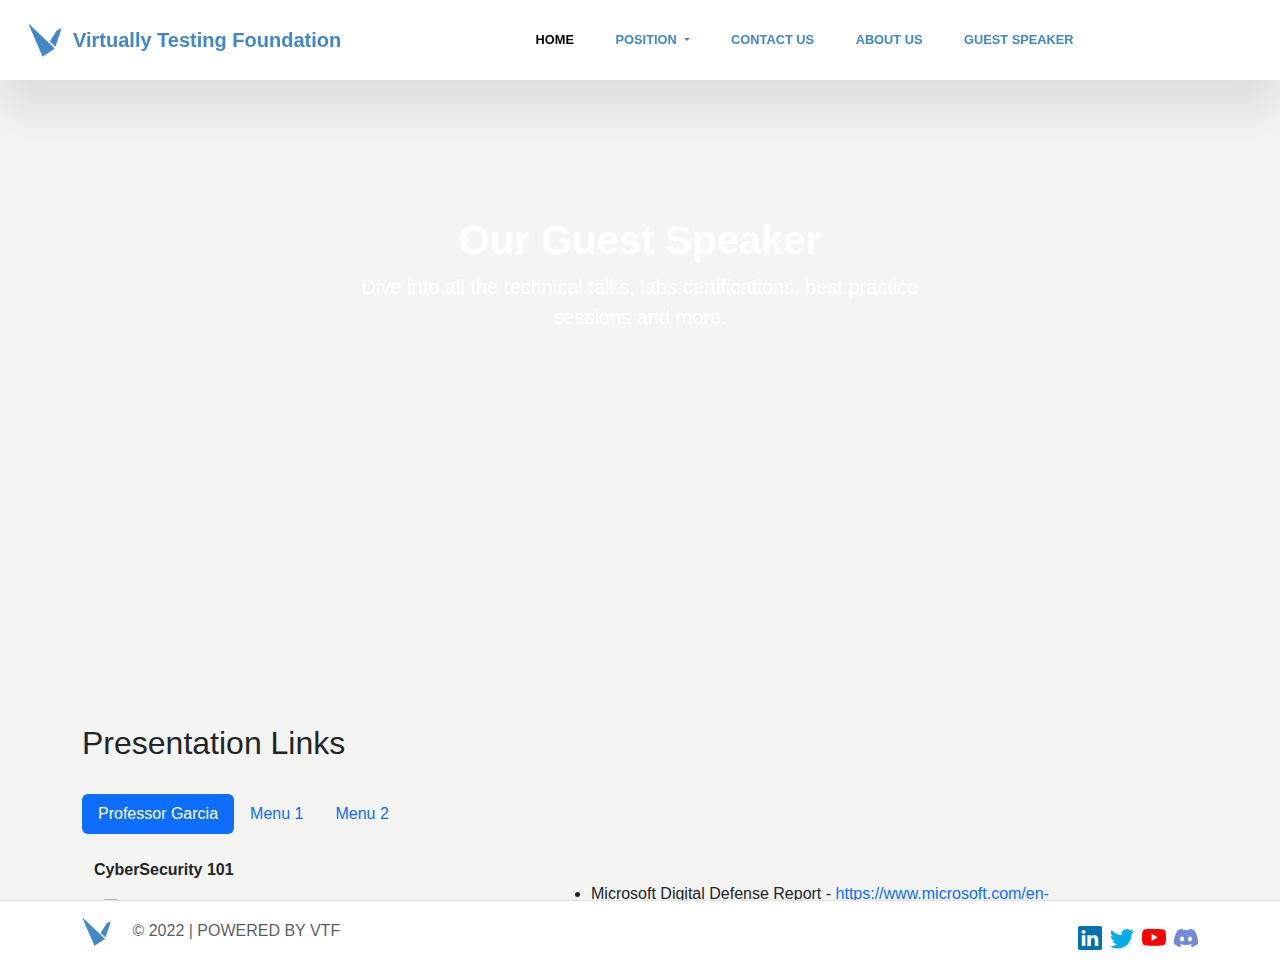
==== speaker.html @ c3361c2f "Add Guest Page" ====
<!DOCTYPE html>
<html lang="en">

<head>
    <meta charset="utf-8" />
    <meta name="viewport" content="width=device-width, initial-scale=1" />

    <title>Apply for Internship</title>

    <link href="https://cdn.jsdelivr.net/npm/bootstrap@5.1.3/dist/css/bootstrap.min.css" rel="stylesheet" />
    <script src="https://cdn.jsdelivr.net/npm/bootstrap@5.1.3/dist/js/bootstrap.bundle.min.js"></script>

    <link href="https://fonts.googleapis.com/css?family=Quicksand:400,600,700&display=swap" rel="stylesheet" />

    <!--<link rel="icon" href="/vtf/assets/img/logo.png" />

    <link rel="stylesheet" href="/vtf_weekly/assets/css/font-awesome.min.css" />
    <link rel="stylesheet" href="/vtf_weekly/assets/css/style.css" />

    <script type="text/javascript" src="/vtf_weekly/assets/js/jquery.min.js"></script>
    <script type="text/javascript" src="/vtf_weekly/assets/js/script.js"></script>-->
  
    <link rel="icon" href="assets/img/logo.png" />

    <link rel="stylesheet" href="assets/css/font-awesome.min.css" />
    <link rel="stylesheet" href="assets/css/style.css" />

    <script type="text/javascript" src="assets/js/jquery.min.js"></script>
    <script type="text/javascript" src="assets/js/script.js"></script>

</head>

<body>

    <svg xmlns="http://www.w3.org/2000/svg" style="display: none">
      <symbol id="linkedin" viewBox="0 0 16 16">
        <path
          d="M0 1.146C0 .513.526 0 1.175 0h13.65C15.474 0 16 .513 16 1.146v13.708c0 .633-.526 1.146-1.175 1.146H1.175C.526 16 0 15.487 0 14.854V1.146zm4.943 12.248V6.169H2.542v7.225h2.401zm-1.2-8.212c.837 0 1.358-.554 1.358-1.248-.015-.709-.52-1.248-1.342-1.248-.822 0-1.359.54-1.359 1.248 0 .694.521 1.248 1.327 1.248h.016zm4.908 8.212V9.359c0-.216.016-.432.08-.586.173-.431.568-.878 1.232-.878.869 0 1.216.662 1.216 1.634v3.865h2.401V9.25c0-2.22-1.184-3.252-2.764-3.252-1.274 0-1.845.7-2.165 1.193v.025h-.016a5.54 5.54 0 0 1 .016-.025V6.169h-2.4c.03.678 0 7.225 0 7.225h2.4z"
          fill="#0072b1"
        />
      </symbol>
      <symbol id="youtube" viewBox="0 0 16 16">
        <path
          d="M8.051 1.999h.089c.822.003 4.987.033 6.11.335a2.01 2.01 0 0 1 1.415 1.42c.101.38.172.883.22 1.402l.01.104.022.26.008.104c.065.914.073 1.77.074 1.957v.075c-.001.194-.01 1.108-.082 2.06l-.008.105-.009.104c-.05.572-.124 1.14-.235 1.558a2.007 2.007 0 0 1-1.415 1.42c-1.16.312-5.569.334-6.18.335h-.142c-.309 0-1.587-.006-2.927-.052l-.17-.006-.087-.004-.171-.007-.171-.007c-1.11-.049-2.167-.128-2.654-.26a2.007 2.007 0 0 1-1.415-1.419c-.111-.417-.185-.986-.235-1.558L.09 9.82l-.008-.104A31.4 31.4 0 0 1 0 7.68v-.123c.002-.215.01-.958.064-1.778l.007-.103.003-.052.008-.104.022-.26.01-.104c.048-.519.119-1.023.22-1.402a2.007 2.007 0 0 1 1.415-1.42c.487-.13 1.544-.21 2.654-.26l.17-.007.172-.006.086-.003.171-.007A99.788 99.788 0 0 1 7.858 2h.193zM6.4 5.209v4.818l4.157-2.408L6.4 5.209z"
          fill="red"
        />
      </symbol>
      <symbol id="twitter" viewBox="0 0 16 16">
        <path
          d="M5.026 15c6.038 0 9.341-5.003 9.341-9.334 0-.14 0-.282-.006-.422A6.685 6.685 0 0 0 16 3.542a6.658 6.658 0 0 1-1.889.518 3.301 3.301 0 0 0 1.447-1.817 6.533 6.533 0 0 1-2.087.793A3.286 3.286 0 0 0 7.875 6.03a9.325 9.325 0 0 1-6.767-3.429 3.289 3.289 0 0 0 1.018 4.382A3.323 3.323 0 0 1 .64 6.575v.045a3.288 3.288 0 0 0 2.632 3.218 3.203 3.203 0 0 1-.865.115 3.23 3.23 0 0 1-.614-.057 3.283 3.283 0 0 0 3.067 2.277A6.588 6.588 0 0 1 .78 13.58a6.32 6.32 0 0 1-.78-.045A9.344 9.344 0 0 0 5.026 15z"
          fill="#00acee"
        />
      </symbol>
      <symbol id="discord" viewBox="0 0 16 16">
        <path
          d="M13.545 2.907a13.227 13.227 0 0 0-3.257-1.011.05.05 0 0 0-.052.025c-.141.25-.297.577-.406.833a12.19 12.19 0 0 0-3.658 0 8.258 8.258 0 0 0-.412-.833.051.051 0 0 0-.052-.025c-1.125.194-2.22.534-3.257 1.011a.041.041 0 0 0-.021.018C.356 6.024-.213 9.047.066 12.032c.001.014.01.028.021.037a13.276 13.276 0 0 0 3.995 2.02.05.05 0 0 0 .056-.019c.308-.42.582-.863.818-1.329a.05.05 0 0 0-.01-.059.051.051 0 0 0-.018-.011 8.875 8.875 0 0 1-1.248-.595.05.05 0 0 1-.02-.066.051.051 0 0 1 .015-.019c.084-.063.168-.129.248-.195a.05.05 0 0 1 .051-.007c2.619 1.196 5.454 1.196 8.041 0a.052.052 0 0 1 .053.007c.08.066.164.132.248.195a.051.051 0 0 1-.004.085 8.254 8.254 0 0 1-1.249.594.05.05 0 0 0-.03.03.052.052 0 0 0 .003.041c.24.465.515.909.817 1.329a.05.05 0 0 0 .056.019 13.235 13.235 0 0 0 4.001-2.02.049.049 0 0 0 .021-.037c.334-3.451-.559-6.449-2.366-9.106a.034.034 0 0 0-.02-.019Zm-8.198 7.307c-.789 0-1.438-.724-1.438-1.612 0-.889.637-1.613 1.438-1.613.807 0 1.45.73 1.438 1.613 0 .888-.637 1.612-1.438 1.612Zm5.316 0c-.788 0-1.438-.724-1.438-1.612 0-.889.637-1.613 1.438-1.613.807 0 1.451.73 1.438 1.613 0 .888-.631 1.612-1.438 1.612Z"
          fill="#7289d9"
        />
      </symbol>
    </svg>

    <header>
        <nav class="navbar navbar-expand-lg">
            <div class="container-fluid">
                <div class="logo" style="display: inline-flex; align-items: center">
                    <img src="./assets/img/logo.png" height="35" width="35" alt="logo" />
                    <a class="navbar-brand" href="https://virtuallytestingfoundation.org/">
                        Virtually Testing Foundation
                    </a>
                </div>

                <button class="navbar-toggler" type="button" data-bs-toggle="collapse" data-bs-target="#navbarSupportedContent" aria-controls="navbarSupportedContent" aria-expanded="false" aria-label="Toggle navigation">
                    <span class="navbar-toggler-icon">
                        <i class="fas fa-bars"></i>
                    </span>
                </button>

                <div class="collapse navbar-collapse" id="navbarSupportedContent">
                    <span class="me-auto"></span>
                    <ul class="navbar-nav me-auto mb-3 mb-lg-0">
                        <li class="nav-item">
                            <a class="nav-link active" aria-current="page" href="https://virtuallytestingfoundation.org/">Home</a>
                        </li>

                        <li class="nav-item dropdown">
                            <a class="nav-link dropdown-toggle" href="#" id="navbarDropdown" role="button" data-bs-toggle="dropdown" aria-expanded="false">
                                Position
                            </a>
                            <ul class="dropdown-menu" aria-labelledby="navbarDropdown">
                                <li>
                                    <a class="dropdown-item" href="/beginner/apply/for-internship">Information Security Administrator Internship</a>
                                </li>
                                <li>
                                    <hr class="dropdown-divider" />
                                </li>
                                <li>
                                    <a class="dropdown-item" href="/beginner/apply/for-internship">CyberSecurity Beginner Internship</a>
                                </li>
                            </ul>
                        </li>

                        <li class="nav-item">
                            <a class="nav-link" href="https://vtfbeginnertrack.on.spiceworks.com/portal">Contact us</a
                            >
                        </li>

                        <li class="nav-item">
                            <a
                            class="nav-link"
                            href="https://virtuallytestingfoundation.org#about-us"
                            >About us</a
                            >
                        </li>

                        <li class="nav-item">
                            <a class="nav-link" href="speaker.html">Guest Speaker</a
                            >
                        </li>
                    </ul>
                </div>
            </div>
        </nav>
    </header>

    <iframe id="myLoaderIframe" src="https://virtuallytestingfoundation.org/site-default-loader" title="loading...">
    </iframe>

    <main class="page">
        <section class="pageContainer">
            <div class="hero-image">
                <br/>
                <br/>
                <br/>
                <br/>
                <br/>
                <div class=" px-4 py-5 my-5 text-center">
                    <h1 class=" fw-bold">Our Guest Speaker</h1>
                    <div class="col-lg-6 mx-auto">
                    <p class="lead mb-4"><strong>Dive into all the technical talks, labs certifications, best practice sessions and more.</strong></p>
                    </div>
                </div>
            </div>

            <div class="container mt-1">
                <h2>Presentation Links</h2>
                <br>
                <!-- Nav pills -->
                <ul class="nav nav-pills" role="tablist">
                <li class="nav-item">
                    <a class="nav-link active" data-bs-toggle="pill" href="#prof">Professor Garcia</a>
                </li>
                <li class="nav-item">
                    <a class="nav-link" data-bs-toggle="pill" href="#menu1">Menu 1</a>
                </li>
                <li class="nav-item">
                    <a class="nav-link" data-bs-toggle="pill" href="#menu2">Menu 2</a>
                </li>
                </ul>
            
                <!-- Tab panes -->
                <div class="tab-content">
                    <div id="prof" class="container tab-pane active"><br>
                        <div class="row">
                            <div class="col-4 col-lg-5">
                                <p><strong>CyberSecurity 101</strong></p>
                                <p> 
                                    <a href="/assets/pdf/Cybersecurity 101.pdf">
                                        <svg viewBox="0 0 16 16" class="file" style="width: 10%; height: 10%; display: block; fill: inherit; flex-shrink: 0; backface-visibility: hidden;">
                                        <path d="M4.35645 15.4678H11.6367C13.0996 15.4678 13.8584 14.6953 13.8584 13.2256V7.02539C13.8584 6.0752 13.7354 5.6377 13.1406 5.03613L9.55176 1.38574C8.97754 
                                        0.804688 8.50586 0.667969 7.65137 0.667969H4.35645C2.89355 0.667969 2.13477 1.44043 2.13477 2.91016V13.2256C2.13477 14.7021 2.89355 15.4678 4.35645 15.4678ZM4.46582 
                                        14.1279C3.80273 14.1279 3.47461 13.7793 3.47461 13.1436V2.99219C3.47461 2.36328 3.80273 2.00781 4.46582 2.00781H7.37793V5.75391C7.37793 6.73145 7.86328 7.20312 8.83398 
                                        7.20312H12.5186V13.1436C12.5186 13.7793 12.1836 14.1279 11.5205 14.1279H4.46582ZM8.95703 6.02734C8.67676 6.02734 8.56055 5.9043 8.56055 5.62402V2.19238L12.334 6.02734H8.95703ZM8.59473 
                                        12.7266V10.6279L8.54004 9.56152L9.06641 10.1152L9.59277 10.6484C9.68848 10.7646 9.8457 10.833 9.98926 10.833C10.2969 10.833 10.5293 10.6143 10.5293 10.3066C10.5293 10.1357 10.4678 10.0127 
                                        10.3379 9.90332L8.45117 8.16699C8.29395 8.02344 8.16406 7.96191 7.99316 7.96191C7.8291 7.96191 7.69922 8.02344 7.54199 8.16699L5.65527 9.90332C5.52539 10.0127 5.46387 10.1357 5.46387 
                                        10.3066C5.46387 10.6143 5.68945 10.833 6.00391 10.833C6.14746 10.833 6.29785 10.7646 6.40039 10.6484L6.92676 10.1152L7.45312 9.56152L7.39844 10.6279V12.7266C7.39844 13.0547 7.67188 
                                        13.3008 7.99316 13.3008C8.32129 13.3008 8.59473 13.0547 8.59473 12.7266Z"></path>
                                        </svg>
                                    </a>
                                    Click to View/Download PDF file

                                </p>
                            </div>
            

                            <div class="col-8 col-lg-7 mt-4">
                                <ul>
                                    <li>
                                        <p>Microsoft Digital Defense Report - <a href="https://www.microsoft.com/en-us/security/business/microsoft-digital-defense-report?rtc=1#areaheading-occ590">https://www.microsoft.com/en-us/security/business/microsoft-digital-defense-report?rtc=1#areaheading-occ590</a></p>
                                        <p>Cyberseek.org - <a href="https://Cyberseek.org"> https://Cyberseek.org</p>
                                    </li>
                                    <li>
                                        <p>NSA Manageable Network Plan - <a href="https://cps-vo.org/node/17097">https://cps-vo.org/node/17097</a></p>
                                    </li>
                                    <li>
                                        <p>National Initiative for Cybersecurity Education (NICE) framework - <a href="https://www.nist.gov/itl/applied-cybersecurity/nice">https://www.nist.gov/itl/applied-cybersecurity/nice</a></p>
                                    </li>
                                    <li>
                                        <p>CISO MindMap - <a href="http://rafeeqrehman.com/">http://rafeeqrehman.com/</a></p>
                                    </li>
                                    <li>
                                        <p>Information Systems Security Association - <a href="https://www.issa.org/">https://www.issa.org/</a></p>
                                    </li>
                                    <li>
                                        <p>Indeed.com search Tech support, help desk, Internships, etc </p>
                                    </li>
                                    <li>
                                        <p>Blog – Start Infosec Career – Really good write up on Career development - <a href="https://tisiphone.net/2015/10/12/starting-an-infosec-career-the-megamix-chapters-1-3/">https://tisiphone.net/2015/10/12/starting-an-infosec-career-the-megamix-chapters-1-3/</a></p>
                                    </li>
                                    <li>
                                        <p>Daniel Miessler, How to Build a Cybersecurity Career - <a href="https://danielmiessler.com/blog/build-successful-infosec-career">https://danielmiessler.com/blog/build-successful-infosec-career</a></p>
                                    </li>
                                </ul>
                            </div>
                        </div>
                    </div>
                    
                <div id="menu1" class="container tab-pane fade"><br>
                    <h3>Menu 1</h3>
                    <p>Ut enim ad minim veniam, quis nostrud exercitation ullamco laboris nisi ut aliquip ex ea commodo consequat.</p>
                </div>
                <div id="menu2" class="container tab-pane fade"><br>
                    <h3>Menu 2</h3>
                    <p>Sed ut perspiciatis unde omnis iste natus error sit voluptatem accusantium doloremque laudantium, totam rem aperiam.</p>
                </div>
                </div>
            </div>
        </section>
    </main>

    <footer class="d-flex py-3 border-top">
        <div class="container">
            <div class="row">
                <span class="col-sm-7">
                    <a href="/" class="mb-3 me-2 mb-md-0 text-muted text-decoration-none lh-1">
                        <img alt="banner" src="./assets/img/logo.png" class="bi me-2" width="30" height="30"><use xlink:href="#bootstrap"/></img>
                    </a>
                    <span class="mt-2 text-muted">&copy; 2022 | POWERED BY VTF</span>
                </span>
                <ul class="nav col-sm-5 mt-2 d-flex justify-content-end list-unstyled">
                    <li class="ms-2"><a class="text-muted" href="https://www.linkedin.com/company/vtfoundation/mycompany/"><svg class="bi" width="24" height="24"><use xlink:href="#linkedin"/></svg></a></li>
                    <li class="ms-2"><a class="text-muted" href="https://twitter.com/VTFoundation"><svg class="bi" width="24" height="24"><use xlink:href="#twitter"/></svg></a></li>
                    <li class="ms-2"><a class="text-muted" href="https://www.youtube.com/c/VTFoundation"><svg class="bi" width="24" height="24"><use xlink:href="#youtube"/></svg></a></li>
                    <li class="ms-2"><a class="text-muted" href="https://discord.com/channels/905480884759707688/920556565277319188"><svg class="bi" width="24" height="24"><use xlink:href="#discord"/></svg></a></li>
                </ul>
            </div>

        </div>

    </footer>

    <script type="text/javascript">
        document.onreadystatechange = function() {
            if (document.readyState === "complete") {
                document.querySelector("#myLoaderIframe").remove();
            }
        };
    </script>

    <script src="https://js.hcaptcha.com/1/api.js" async defer></script>
</body>

</html>
---- assets/css/style.css ----
* {
    margin: 0;
    padding: 0;
    box-sizing: border-box;
    font-family: "Montserrat", Helvetica, sans-serif;
    -webkit-font-smoothing: antialiased;
    -moz-osx-font-smoothing: grayscale;
}

:root {
    --themeColor: #4288C8;
}

body {
    transition: all 0.5s ease-in-out;
    scrollbar-width: thin;
    background-color: #F4F4F2;
}

body #myLoaderIframe {
    width: 100vw;
    position: fixed;
    top: 0px;
    left: 0px;
    height: 100vh;
    opacity: 1.0;
    z-index: 99999999;
}

header {
    width: 100vw;
    height: 80px;
    z-index: 100;
    position: fixed;
    top: 0;
}

.navbar {
    background-color: #fff;
    padding: 0.9rem 1rem;
    box-shadow: 0px 30px 45px rgba(22, 22, 22, 0.1);
    min-height: 80px;
    max-width: 100vw;
}

.navbar .navbar-toggler-icon {
    display: flex;
    align-items: center;
    padding: 0.25rem 1.5rem;
}

.navbar .navbar-toggler-icon i {
    color: var(--themeColor);
    font-size: 1.5rem;
}

.navbar .navbar-toggler:focus {
    border: none;
    box-shadow: none;
    outline: none;
}

.navbar a {
    color: var(--themeColor);
}

.def {
    color: var(--themeColor);
    font-weight: bold;
}

.navbar .navbar-brand {
    font-family: Montserrat, Helvetica, sans-serif;
    font-weight: 600;
    margin-left: 10px;
}

.navbar .nav-item {
    font-weight: 600;
    margin: 0 1em;
    text-transform: uppercase;
    font-size: 0.8em;
}

.navbar .customBtn {
    color: #fff;
    margin: 0 5px;
    text-decoration: none;
    font-weight: 400;
    text-align: center;
    white-space: nowrap;
    vertical-align: middle;
    user-select: none;
    border: 1px solid transparent;
    padding: 0.375rem 0.75rem;
    font-weight: 600;
    text-transform: uppercase;
    font-size: 0.8em;
    line-height: 1.5;
    border-radius: 0.5rem;
    transition: color .15s ease-in-out, background-color .15s ease-in-out, border-color .15s ease-in-out, box-shadow .15s ease-in-out;
}

.navbar .customBtn.register {
    border: 2px solid var(--themeColor);
    color: var(--themeColor);
}

.navbar .customBtn.login {
    background-color: var(--themeColor);
}

.navbar .dropdown-item {
    text-transform: none;
    overflow: hidden;
}

.page {
    width: 100vw;
    height: 100vh;
    padding-top: "80px";
    overflow: hidden;
}

.pageContainer {
    height: 100vh;
    width: 100%;
    overflow: auto;
}

.carousel {
    margin-bottom: 3rem;
}

.carousel img{
    object-fit: cover;
}
/* Since positioning the image, we need to help out the caption */

.carousel-caption {
    bottom: 3rem;
    z-index: 10;
}


/* Declare heights because of positioning of img element */

.carousel-item {
    height: 32rem;
}

.content .heading {
    text-align: center;
    color: #333;
    font-weight: 600;
    text-transform: uppercase;
    font-size: 1.2rem;
    margin-bottom: 1em;
    margin-top: 0.5em;
}

.content .register {
    padding: 0.375rem 0.75rem;
    font-weight: 600;
    text-transform: uppercase;
    font-size: 0.8em;
    line-height: 1.5;
    border-radius: 0.5rem;
    background-color: var(--themeColor);
    color: #fff;
}

#currWeekContent *::-webkit-scrollbar {
    width: 2px;
    height: 2px;
}

#currWeekContent *::-webkit-scrollbar-track {
    background: #eee;
}

#currWeekContent *::-webkit-scrollbar-thumb {
    background-color: #888;
    border-radius: 20px;
}

.sessions {
    margin-top: 2rem;
    margin-left: 1rem;
    border-radius: 12px;
    position: relative;
}

.sessions .listItem {
    padding-bottom: 1.5rem;
    border-left: 4px solid #ececec;
    position: relative;
    padding-left: 20px;
    margin-left: 10px;
}

.sessions .listItem button {
    margin-left: 8px;
}

.sessions .listItem.completed {
    border-left: 4px solid var(--themeColor);
}

.sessions .listItem.current {
    border-left: 4px solid #3ac541;
}

.sessions .listItem:last-child {
    border-left: 4px solid transparent;
    padding-bottom: 0;
}

.sessions .listItem:before {
    content: "";
    width: 20px;
    height: 20px;
    background: #efefef;
    box-shadow: 4px 4px 4px rgb(178, 176, 176);
    border-radius: 50%;
    position: absolute;
    left: -12px;
    top: 0px;
}

.sessions .listItem.completed:before {
    content: "\f00c";
    font-family: "Font Awesome 5 Pro";
    font-weight: 900;
    color: #fff;
    box-shadow: none;
    font-size: 10px;
    background-color: var(--themeColor);
    box-shadow: 4px 4px 4px rgb(178, 176, 176);
    text-align: center;
    line-height: 20px;
}

.sessions .listItem.completed button {
    background-color: var(--themeColor);
    border-color: var(--themeColor);
}

.sessions .listItem.current:before {
    content: "\f554";
    font-family: "Font Awesome 5 Pro";
    font-weight: 900;
    color: #fff;
    box-shadow: none;
    font-size: 10px;
    background-color: #3ac541;
    box-shadow: 4px 4px 4px rgb(178, 176, 176);
    text-align: center;
    line-height: 20px;
}

.sessions .listItem.current button {
    background-color: #3ac541;
    border-color: #3ac541;
}

.sessions .iconBtn {
    padding: 0.1em;
}

button.btn:focus {
    box-shadow: none !important;
}

footer {
    background-color: #fff;
    box-shadow: 0px 30px 45px rgba(22, 22, 22, 0.1);
}

#weekModal {
    position: absolute;
    top: 0;
    left: 0;
    z-index: 1000;
    width: 100vw;
    height: 100vh;
    background-color: rgba(0, 0, 0, 0.2);
    display: flex;
    justify-content: center;
    align-items: center;
    transition: all 0.5s ease-in-out;
}

#weekModal .weekCard {
    background-color: #fff;
    border-radius: 1rem;
    width: 90%;
    max-width: 1000px;
    min-width: 380px;
    max-height: 80vh;
    min-height: 60vh;
}

#weekModal .header {
    display: flex;
    width: 100%;
    justify-content: space-between;
    align-items: center;
    padding: 1rem 1.5rem;
    border-bottom: 1px solid #ccc;
}

#weekModal .week-title {
    color: var(--themeColor);
    font-size: 1.2rem;
    font-weight: 600;
    margin: 0;
}

#weekModal .body {
    padding: 1rem;
}

#weekModal .accordion,
#weekModal #weeklyCardData {
    max-height: calc(80vh - 1rem - 60px);
    overflow: auto;
}

#weekModal .accordion .accordion-item button {
    transition: all 0.2s ease-in-out;
}

#weekModal .accordion .accordion-item button:hover {
    padding-left: 1.0rem;
}

#weekModal .accordion .accordion-button:focus {
    box-shadow: none;
}

#weekModal .accordion .accordion-single-button {
    position: relative;
    display: flex;
    align-items: center;
    width: 100%;
    padding: 1rem 1.25rem;
    font-size: 1rem;
    color: #212529;
    text-align: left;
    background-color: #fff;
    border: 0;
    border-radius: 0;
    overflow-anchor: none;
}

#weekModal .accordion .inner-button {
    width: 100%;
    padding: 0.2rem 1.2rem;
    text-align: left;
    background-color: transparent;
    border: none;
    outline: none;
    padding-bottom: 0.5rem;
    border-bottom: 1px solid #ddd;
}

#weekModal .accordion .inner-button.last {
    padding-bottom: 0;
    padding-top: 0.5rem;
    border-bottom: none;
}

#weekModal .accordion .inner-button:hover,
#weekModal .accordion .inner-button.active {
    font-weight: 600;
}

#weekModal .accordion .inner-button::after {
    content: "\f054";
    font-size: 0.9rem;
    float: right;
    font-family: "Font Awesome 5 Pro";
}

#weekModal .inside-text {
    padding: 0.2em 0;
    font-size: 0.9rem;
    font-weight: 400;
}

.hidden {
    display: none !important;
}

.blinking {
    -webkit-animation: 1.5s blink ease infinite;
    -moz-animation: 1.5s blink ease infinite;
    -ms-animation: 1.5s blink ease infinite;
    -o-animation: 1.5s blink ease infinite;
    animation: 1.5s blink ease infinite;
}

.hero-image {
    background-image: url("/assets/img/spk.jpg");
    height: 80%;
    background-position: center;
    background-repeat: no-repeat;
    background-size: cover;
    position: relative;
    color: #fff;
}

@keyframes blink {
    0% {
        opacity: 0;
    }
    50% {
        opacity: 1;
    }
    100% {
        opacity: 0;
    }
}


/* ------- Responsiveness ------- */

@media (max-width: 576px) {
    .navbar {
        padding: 0.9rem 0;
    }
    .navbar .navbar-brand {
        font-size: 1.0rem;
        font-weight: bold;
    }
    .content {
        padding: 1.5rem 1.0rem;
    }
    #weekModal .weekCard {
        width: 95%;
        min-width: 0;
    }
    #weekModal .accordion .accordion-button {
        padding: 10px 5px;
        font-size: 0.6em;
    }
    .accordion-body {
        padding: 0.5rem 0.75rem;
    }
    #weekModal .accordion .inner-button {
        padding: 0.2em;
        font-size: 0.9em;
    }
    .row>* {
        padding: 0.1em;
    }

    .carousel-caption p {
        margin-bottom: 1.25rem;
        font-size: 1rem;
        line-height: 1.4;
    }
}
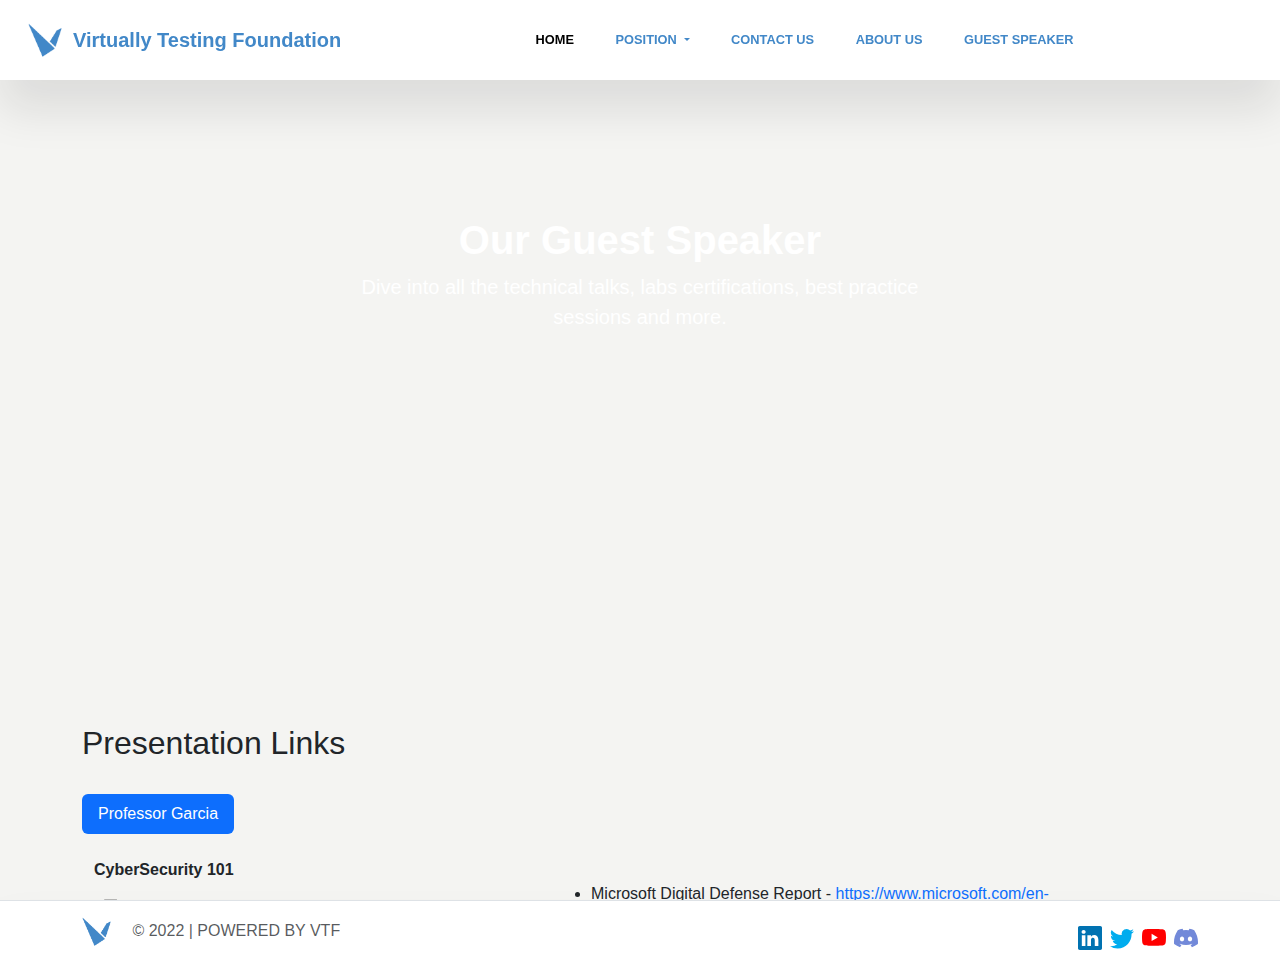
==== commit f6f4c85a: "Update speaker.html" ====
--- a/speaker.html
+++ b/speaker.html
@@ -149,12 +149,7 @@
                 <li class="nav-item">
                     <a class="nav-link active" data-bs-toggle="pill" href="#prof">Professor Garcia</a>
                 </li>
-                <li class="nav-item">
-                    <a class="nav-link" data-bs-toggle="pill" href="#menu1">Menu 1</a>
-                </li>
-                <li class="nav-item">
-                    <a class="nav-link" data-bs-toggle="pill" href="#menu2">Menu 2</a>
-                </li>
+               
                 </ul>
             
                 <!-- Tab panes -->
@@ -214,14 +209,7 @@
                         </div>
                     </div>
                     
-                <div id="menu1" class="container tab-pane fade"><br>
-                    <h3>Menu 1</h3>
-                    <p>Ut enim ad minim veniam, quis nostrud exercitation ullamco laboris nisi ut aliquip ex ea commodo consequat.</p>
-                </div>
-                <div id="menu2" class="container tab-pane fade"><br>
-                    <h3>Menu 2</h3>
-                    <p>Sed ut perspiciatis unde omnis iste natus error sit voluptatem accusantium doloremque laudantium, totam rem aperiam.</p>
-                </div>
+               
                 </div>
             </div>
         </section>
